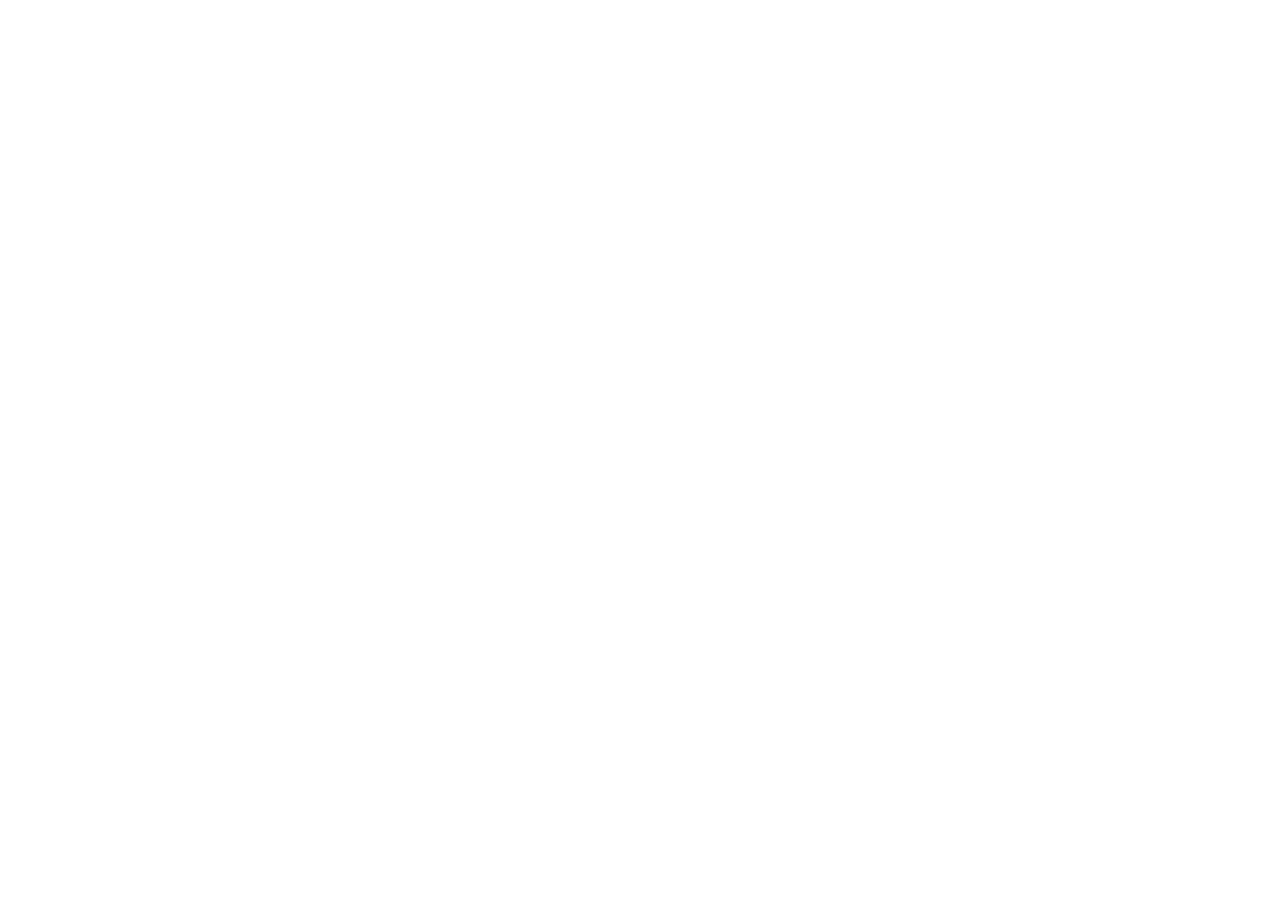
==== index.html @ 64686877 "clock" ====
<!DOCTYPE html>
<html lang="ja" dir="ltr">
  <head>
    <meta charset="utf-8">
    <title>clock</title>
    <link rel="stylesheet" href="digital/style.css">
    <script type="digital/clock.js"></script>
  </head>

  <body>

  </body>
</html>
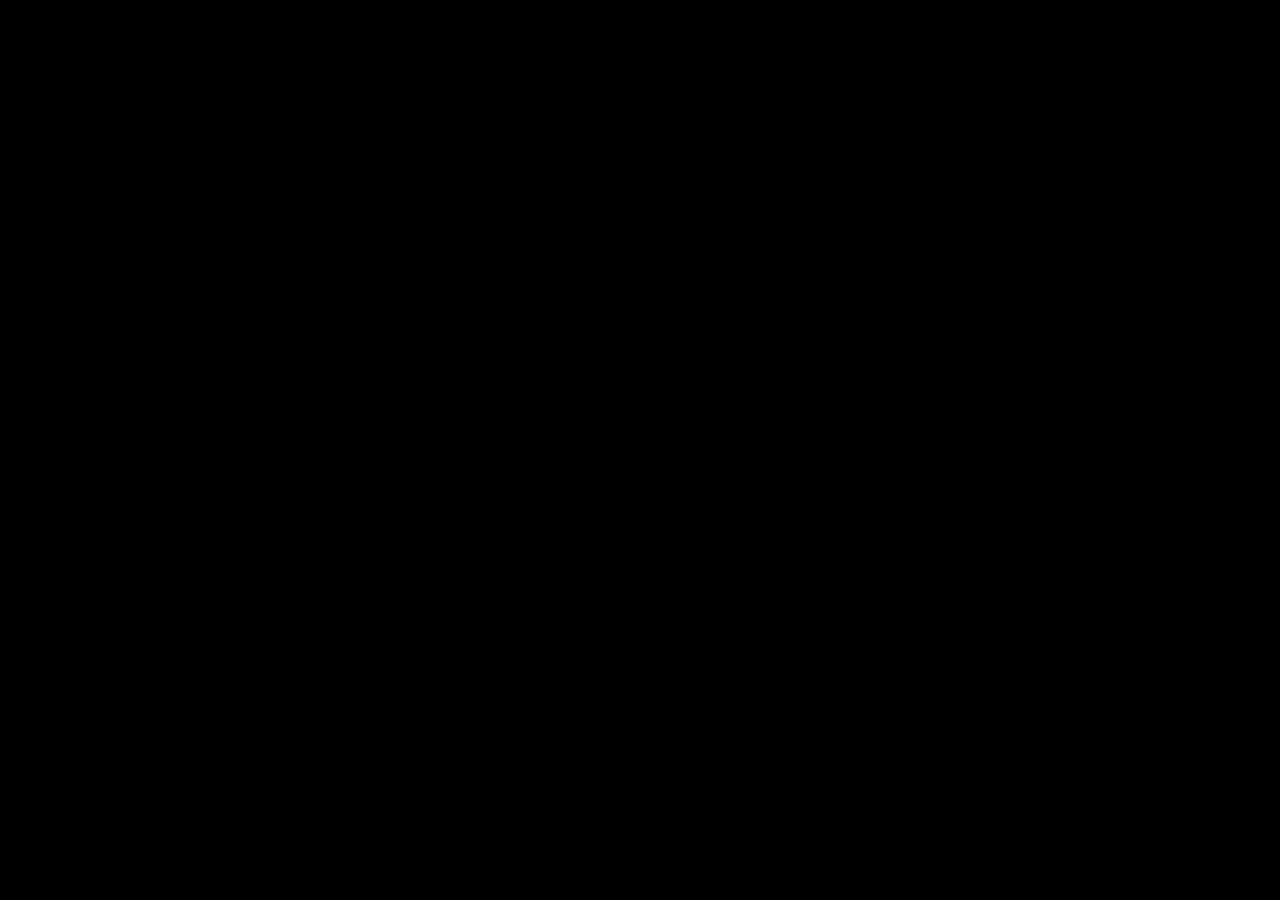
==== commit acf20119: "add_index" ====
--- a/index.html
+++ b/index.html
@@ -1,13 +1,15 @@
 <!DOCTYPE html>
-<html lang="ja" dir="ltr">
+<html lang="ja">
   <head>
     <meta charset="utf-8">
     <title>clock</title>
     <link rel="stylesheet" href="digital/style.css">
-    <script type="digital/clock.js"></script>
+    <script src="digital/clock.js"></script>
   </head>
 
   <body>
-
+    <div id = "clock_frame"></div>
+    <span id = "clock_date"></span>
+    <span id = "clock_time"></span>
   </body>
 </html>--- a/digital/style.css
+++ b/digital/style.css
@@ -0,0 +1,39 @@
+body{
+  /* 文字色を白に */
+  color: white;
+  /* 背景色を黒に */
+  background-color: black;
+}
+
+/* id="clock_frame"のdiv要素 */
+div#clock_frame{
+  /* 横幅を親要素である、bodyの100%と同じにする */
+  width: 100%;
+}
+
+/* spanのデフォルト */
+span{
+  /* 本来はインライン要素であるspanをブロック要素として扱う */
+  display: block;
+  /* 親要素のdivの内部で右寄せに配置させる */
+  float: right;
+  /* 横幅を親のdivの85%にする */
+  width: 85%;
+  /* フォントをグーグルのものにする() */
+  font-family: 'Oleo Script Swash Caps', cursive;
+}
+
+/* id = "clock_date" のspan要素*/
+span#clock_date{
+  /* この要素のなかにおけるデキストを右詰する。デフォルト値のtext-align:leftを上書き */
+  text-align: right;
+  /* フォントの大きさを親要素であるdivで設定されたサイズの0.5倍 */
+  font-size: 0.5em;
+  /* 右のパディングの幅を親要素であるdivで設定されたフォントサイズの0.5倍にする */
+}
+
+/* id = "clock_time" のspan要素*/
+span#clock_time{
+  /* フォントの大きさを親である、deivで設定されたサイズの2倍にする */
+  font-size: 2em;
+}